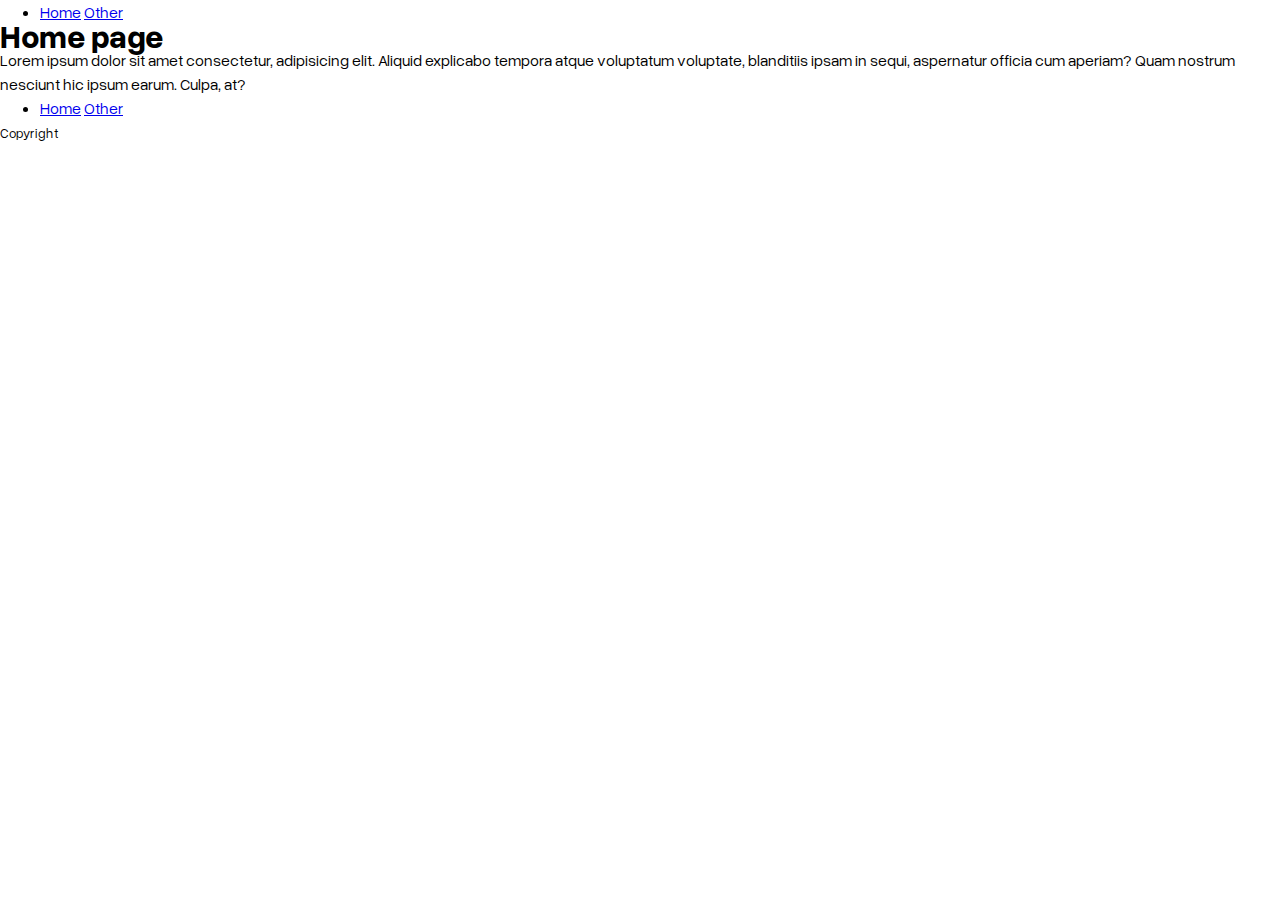
==== src/index.html @ 92fd7cd2 "hello world" ====
<!DOCTYPE html>
<html lang="en">
<head>
  <meta charset="UTF-8">
  <meta name="viewport" content="width=device-width, initial-scale=1.0">
  <link rel="icon" href="/public/favicon.ico" />

  <!-- you should change the title tho -->
  <title>Template</title>

  <!-- If you use other fonts, preload them in the head + remove this link -->
  <link
			rel="preload"
			href="/public/fonts/overused-grotesk/overused-grotesk-vf.woff2"
			as="font"
			type="font/woff2"
			crossorigin
		/>

    <!-- each html doc has a corresponding css file in `src/styles` -->
  <link rel="stylesheet" href="/src/styles/index.css" />
</head>
<body>
  <!-- the nav usually is the same across multiple pages, so perhaps you could create a css file for the nav and import it in the head -->
  <header>
    <nav>
      <ul>
        <li>
          <a href="/src/index.html">Home</a>
          <a href="/src/other.html">Other</a>
        </li>
      </ul>
    </nav>
  </header>

  <main>
    <h1>Home page</h1>
    <p>Lorem ipsum dolor sit amet consectetur, adipisicing elit. Aliquid explicabo tempora atque voluptatum voluptate, blanditiis ipsam in sequi, aspernatur officia cum aperiam? Quam nostrum nesciunt hic ipsum earum. Culpa, at?</p>
  </main>

  <!-- the footer usually is the same across multiple pages, so perhaps you could create a css file for the nav and import it in the head -->
  <footer>
    <nav>
      <ul>
        <li>
          <a href="/src/index.html">Home</a>
          <a href="/src/other.html">Other</a>
        </li>
      </ul>
    </nav>
    <small>Copyright</small>
  </footer>
</body>
</html>
---- src/styles/index.css ----
@import url("base.css");
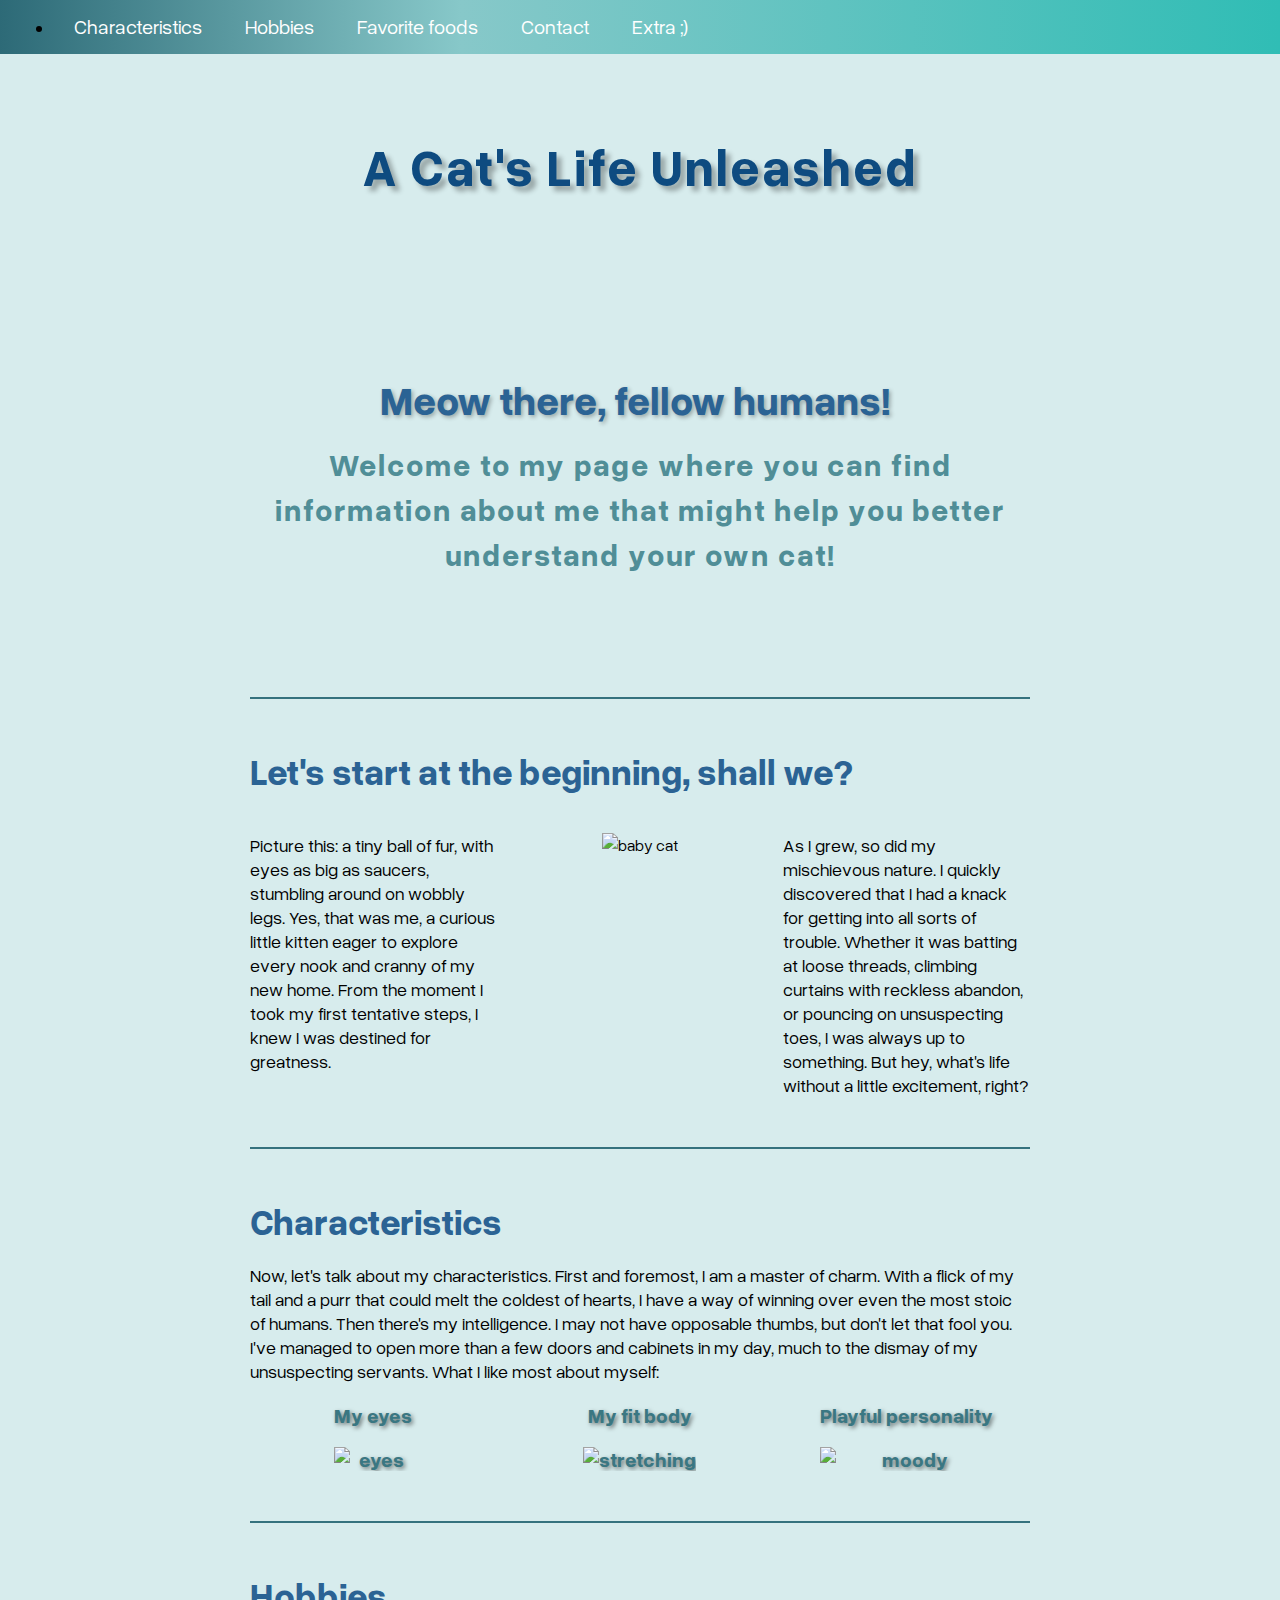
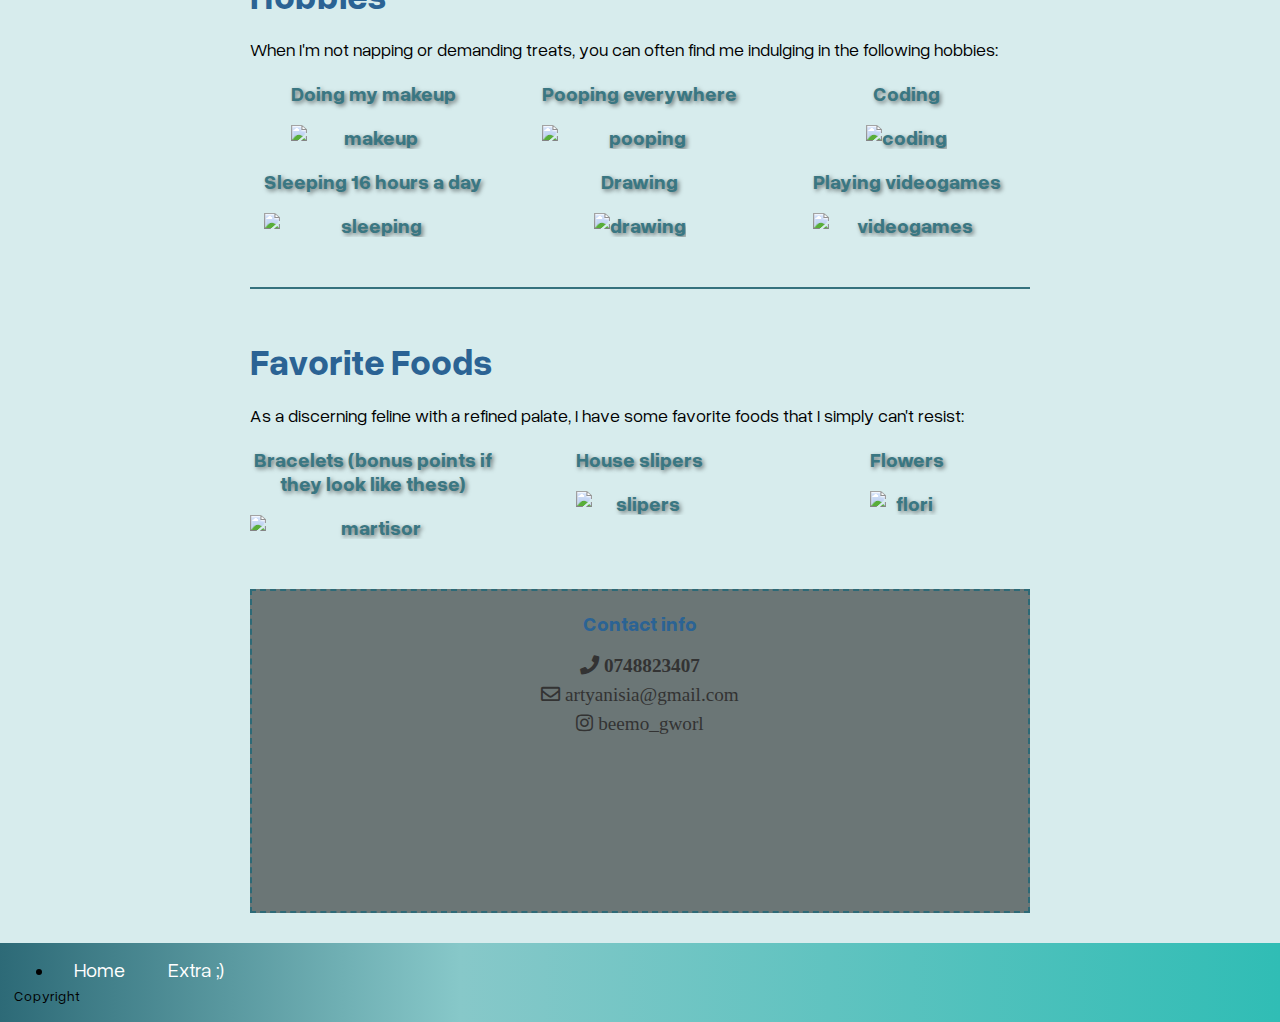
==== commit c43e5e31: "Elsa blog" ====
--- a/src/index.html
+++ b/src/index.html
@@ -4,9 +4,10 @@
   <meta charset="UTF-8">
   <meta name="viewport" content="width=device-width, initial-scale=1.0">
   <link rel="icon" href="/public/favicon.ico" />
+  <link rel="stylesheet" href="https://cdnjs.cloudflare.com/ajax/libs/font-awesome/5.15.4/css/all.min.css">
 
   <!-- you should change the title tho -->
-  <title>Template</title>
+  <title>My cat</title>
 
   <!-- If you use other fonts, preload them in the head + remove this link -->
   <link
@@ -26,16 +27,76 @@
     <nav>
       <ul>
         <li>
-          <a href="/src/index.html">Home</a>
-          <a href="/src/other.html">Other</a>
+          <a href="#character">Characteristics</a>
+          <a href="#hobby">Hobbies</a>
+          <a href="#food">Favorite foods</a>
+          <a href="#contact">Contact</a>
+          <a href="/src/other.html">Extra ;)</a>
         </li>
       </ul>
     </nav>
   </header>
+  <section class="topbanner">
+    <h1 class="topbanner-text">A Cat's Life Unleashed</h1>
+  </section>
 
   <main>
-    <h1>Home page</h1>
-    <p>Lorem ipsum dolor sit amet consectetur, adipisicing elit. Aliquid explicabo tempora atque voluptatum voluptate, blanditiis ipsam in sequi, aspernatur officia cum aperiam? Quam nostrum nesciunt hic ipsum earum. Culpa, at?</p>
+    <section class="intro">
+      <h1 class="intro-title">Meow there, fellow humans! </h1>
+      <h3 class="intro-text">Welcome to my page where you can find information about me that might help you better understand your own cat!</h3>
+    </section>
+    <div class="line"></div>
+    <section class="baby">
+      <h2>Let's start at the beginning, shall we?</h2>
+      <div class="grid-container">
+        <p class="grid-item" id="p-text">Picture this: a tiny ball of fur, with eyes as big as saucers, stumbling around on wobbly legs. Yes, that was me, a curious little kitten eager to explore every nook and cranny of my new home. From the moment I took my first tentative steps, I knew I was destined for greatness.</p>
+        <div class="grid-item">
+          <img src="https://i.pinimg.com/736x/05/39/f6/0539f678c0ffae8b9d263e9b54055a98.jpg" alt="baby cat">
+        </div>
+        <p class="grid-item" id="p-text">As I grew, so did my mischievous nature. I quickly discovered that I had a knack for getting into all sorts of trouble. Whether it was batting at loose threads, climbing curtains with reckless abandon, or pouncing on unsuspecting toes, I was always up to something. But hey, what's life without a little excitement, right?</p>
+      </div>
+    </section>
+    <div class="line"></div>
+    <section class="characteristics" id="character">
+      <h2>Characteristics</h2>
+      <p>Now, let's talk about my characteristics. First and foremost, I am a master of charm. With a flick of my tail and a purr that could melt the coldest of hearts, I have a way of winning over even the most stoic of humans. Then there's my intelligence. I may not have opposable thumbs, but don't let that fool you. I've managed to open more than a few doors and cabinets in my day, much to the dismay of my unsuspecting servants. What I like most about myself:</p>
+      <ul class="grid-container">
+        <li class="grid-item list">My eyes<img src="https://i.ibb.co/bBRYQPx/Whats-App-Image-2024-03-15-at-15-49-19-cef2e4f5.jpg" alt="eyes"></li>
+        <li class="grid-item list">My fit body<img src="https://i.ibb.co/z87gfV0/20240301-124305.jpg" alt="stretching"></li>
+        <li class="grid-item list">Playful personality<img src="https://i.ibb.co/k24krnM/Whats-App-Image-2024-03-15-at-15-49-19-e26466fd.jpg" alt="moody"></li>
+      </ul>
+    </section>
+    <div class="line"></div>
+    <section class="hobbies" id="hobby">
+      <h2>Hobbies</h2>
+      <p>When I'm not napping or demanding treats, you can often find me indulging in the following hobbies:</p>
+      <ul class="grid-container">
+        <li class="grid-item list">Doing my makeup<img src="https://i.ibb.co/nn8P18f/makeup.jpg" alt="makeup"></li>
+        <li class="grid-item list">Pooping everywhere<img src="https://i.ibb.co/ByqDWNz/20240214-132409.jpg" alt="pooping"></li>
+        <li class="grid-item list">Coding<img src="https://i.ibb.co/5nZc0j6/Whats-App-Image-2024-03-16-at-15-24-10-ca6673e7.jpg" alt="coding" ></li>
+        <li class="grid-item list">Sleeping 16 hours a day<img src="https://i.ibb.co/P6YJxxx/20240301-124256.jpg" alt="sleeping"></li>
+        <li class="grid-item list">Drawing<img src="https://i.ibb.co/Bfy35JR/Whats-App-Image-2024-03-15-at-15-49-19-50187771.jpg" alt="drawing"></li>
+        <li class="grid-item list">Playing videogames<img src="https://i.ibb.co/QCSPQJt/videogames.jpg" alt="videogames"></li>
+      </ul>
+    </section>
+    <div class="line"></div>
+    <section class="favorite-foods" id="food">
+      <h2>Favorite Foods</h2>
+      <p>As a discerning feline with a refined palate, I have some favorite foods that I simply can't resist:</p>
+      <ul class="grid-container">
+        <li class="grid-item list">Bracelets (bonus points if they look like these)<img src="https://s13emagst.akamaized.net/products/19957/19956925/images/res_ed06407e1709a7be42de30aab100ff2d.jpg" alt="martisor"></li>
+        <li class="grid-item list">House slipers<img src="https://www.zenda.ro/dir/produse-import/MAI2019/Papuci_Dama_53875a.jpg" alt="slipers"></li>
+        <li class="grid-item list">Flowers<img src="https://i.ibb.co/xqHVBmm/flori.jpg" alt="flori"></li>
+      </ul>
+    </section>
+    <section class="contact-info" id="contact">
+      <h2>Contact info</h2>
+      <div class="icon-container">
+        <i  class="fas fa-phone" > 0748823407</i>
+        <i class="far fa-envelope"> artyanisia@gmail.com</i>
+        <i class="fab fa-instagram"> beemo_gworl</i>
+      </div>
+    </section>
   </main>
 
   <!-- the footer usually is the same across multiple pages, so perhaps you could create a css file for the nav and import it in the head -->
@@ -44,11 +105,11 @@
       <ul>
         <li>
           <a href="/src/index.html">Home</a>
-          <a href="/src/other.html">Other</a>
+          <a href="/src/other.html">Extra ;)</a>
         </li>
       </ul>
+      <small>Copyright</small>
     </nav>
-    <small>Copyright</small>
   </footer>
 </body>
 </html>--- a/src/styles/index.css
+++ b/src/styles/index.css
@@ -1 +1,237 @@
 @import url("base.css");
+
+
+body {
+    display: flex;
+    align-items: center;
+    flex-direction: column;
+    padding-top: 54px;
+    background: #d7eced;
+}
+
+main {
+    padding: 10px;
+    max-width: 800px;
+}
+
+header {
+    position: fixed;
+    top: 0;
+    left: 0;
+    right: 0;
+}
+
+nav {
+    padding: 14px 14px;
+    font-size: 17px;
+    background: linear-gradient(90deg, rgba(45,106,119,1) 0%, rgba(135,200,201,1) 36%, rgba(48,189,181,1) 100%);
+}
+
+@media only screen and (max-width: 450px) {
+    nav {
+        max-height: 60px;
+        font-size: 2em;
+        overflow: hidden;
+    }
+}
+
+nav a {
+    margin: 0 20px; 
+    text-decoration: none; 
+    color: #fff; 
+    font-size: 20px;
+}
+
+nav a:hover {
+    color: #0B2B47; 
+    text-decoration: none; 
+}
+
+.topbanner{
+    background: url(https://cdn.shopify.com/s/files/1/0086/0795/7054/files/Frame_7411.png?v=1672049104);
+    background-size: 130vw;
+    padding: 100px;
+    width: 100%;
+    font-size: 2vw;
+}
+
+@media only screen and (max-width: 450px) {
+    .topbanner{
+        background-size: 200vw;
+        padding: 40px;
+        font-size: 4vw;
+    }
+}
+
+
+
+.topbanner-text{
+    text-align: center;
+    text-shadow: 5px 5px 5px rgba(0, 0, 0, 0.3);
+    letter-spacing: 2px;
+    color: #0E4B80;
+}
+
+.intro{
+    padding: 100px 0;
+    text-align: center;
+}
+
+.intro-title{
+    font-size: 40px;
+    padding: 0px 10px 10px 0px;
+    color: #2B6394;
+    transition: all 0.3s ease-in-out;
+    text-shadow: 2px 2px 4px rgba(0, 0, 0, 0.3);
+}
+
+.intro-title:hover {
+    transform: scale(1.1);
+}
+
+.intro-text{
+    padding: 20px 0;
+    font-size: 30px;
+    letter-spacing: 2px;
+    color: #508e97;
+    line-height: 1.5;
+}
+
+.container {
+    width: 300px; 
+    height: auto;
+  }
+
+.characteristics,
+.hobbies,
+.baby,
+.favorite-foods {
+    padding: 50px 0;
+    text-align: left;
+}
+
+.characteristics h2,
+.hobbies h2,
+.baby h2,
+.favorite-foods h2
+{
+    font-size: 36px;
+    color: #2B6394;
+    padding: 10px 0;
+    margin-bottom: 20px;
+}
+
+.characteristics ul,
+.hobbies ul,
+.favorite-foods ul {
+    list-style-type: disc;
+    padding-left: 0;
+    margin-top: 20px;
+}
+
+.characteristics p,
+.hobbies p,
+.baby p,
+.favorite-foods p {
+    margin-top: 20px;
+    font-size: 18px;
+}
+
+.characteristics img,
+.hobbies img,
+.baby img,
+.favorite-foods img {
+    max-width: 100%;
+    height: auto; 
+    transition: all 0.3s ease-in-out;
+    margin-top: 20px;
+}
+
+.list:hover{
+    transform: scale(1.1);
+}
+
+.grid-container {
+    display: grid;
+    grid-template-columns: repeat(auto-fit, minmax(200px, 1fr)); 
+    grid-gap: 20px; 
+    justify-items: center;
+}
+
+
+@media only screen and (max-width: 800px) {
+    .grid-container {
+        display: grid;
+        grid-template-columns: 100%; 
+        grid-gap: 20px; 
+        justify-items: center;
+    }
+}
+
+.grid-container li {
+    list-style: none;
+}
+
+.grid-item {
+    text-align: center;
+}
+
+.grid-item img{
+    max-width: 100%;
+    height: auto;
+}
+
+.list {
+    font-weight: bold;
+    font-size: 20px;
+    color: #3a7782;
+    text-shadow: 2px 2px 4px rgba(0, 0, 0, 0.5);
+}
+
+#p-text{
+    text-align: left;
+}
+
+footer {
+    width: 100%;
+}
+
+.line {
+    width: 100%;
+    height: 2px; 
+    background-color: #35727e; 
+}
+
+i {
+    font-size: 1.2em;
+    margin-bottom: 0.5em;
+    color: #333;
+    text-align: center;
+}
+
+.contact-info {
+    display: flex;
+    flex-direction: column;
+    justify-content: flex-start;
+    border: 2px dashed #2d6a77; 
+    padding: 20px;
+    padding-bottom: 170px;
+    background: url(https://static.vecteezy.com/system/resources/previews/019/850/799/non_2x/cute-foot-paws-up-cat-pet-leg-stretch-on-white-background-flat-icon-free-vector.jpg); 
+    background-size: cover; 
+    background-position: center;
+    background-color: rgba(0, 0, 0, 0.5);
+    margin-bottom: 20px;
+}
+
+
+.icon-container {
+    display: flex;
+    flex-direction: column;
+}
+
+.contact-info h2 {
+    font-size: 20px;
+    color: #2B6394;
+    margin-bottom: 20px;
+    text-align: center;
+}
